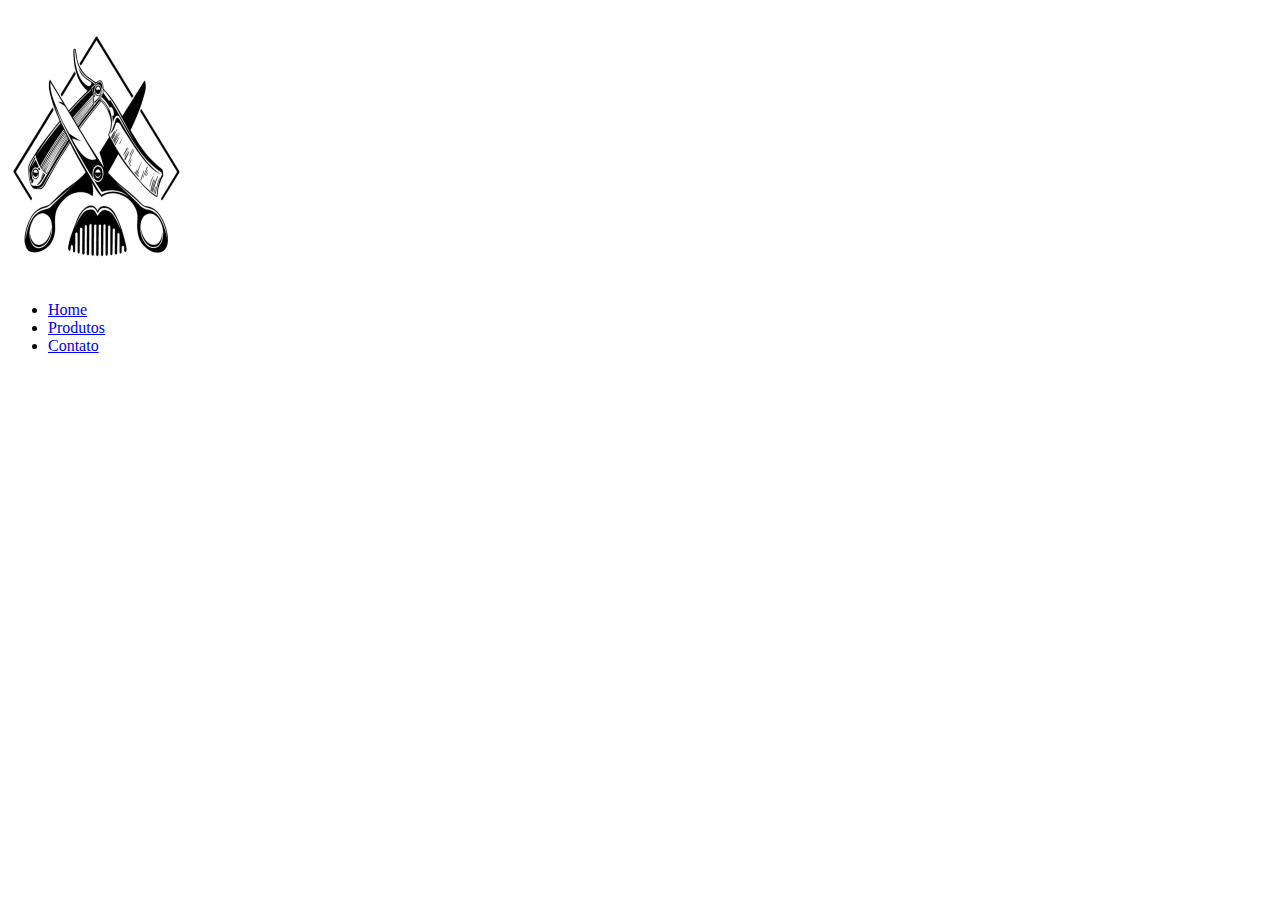
==== produtos.html @ a132b109 "Add files via upload" ====
<!DOCTYPE html>
<html lang="pt-br">
<head>
    <meta charset="UTF-8">
    <meta name="viewport" content="width=device-width, initial-scale=1.0">
    <title>Produtos - Barbearia Estácio</title>
    <link rel="stylesheet" href="/STYLES/produtos.css">
</head>

<body>

    <header>
        <h1><img src="./ASSETS/logoest.png" alt="logo"></h1>
        <ul>
            <li><a href="index.html">Home</a></li>
            <li><a href="produtos.html">Produtos</a></li>
            <li><a href="contato.html">Contato</a></li>
        </ul>
    </header>
    
</body>

</html>
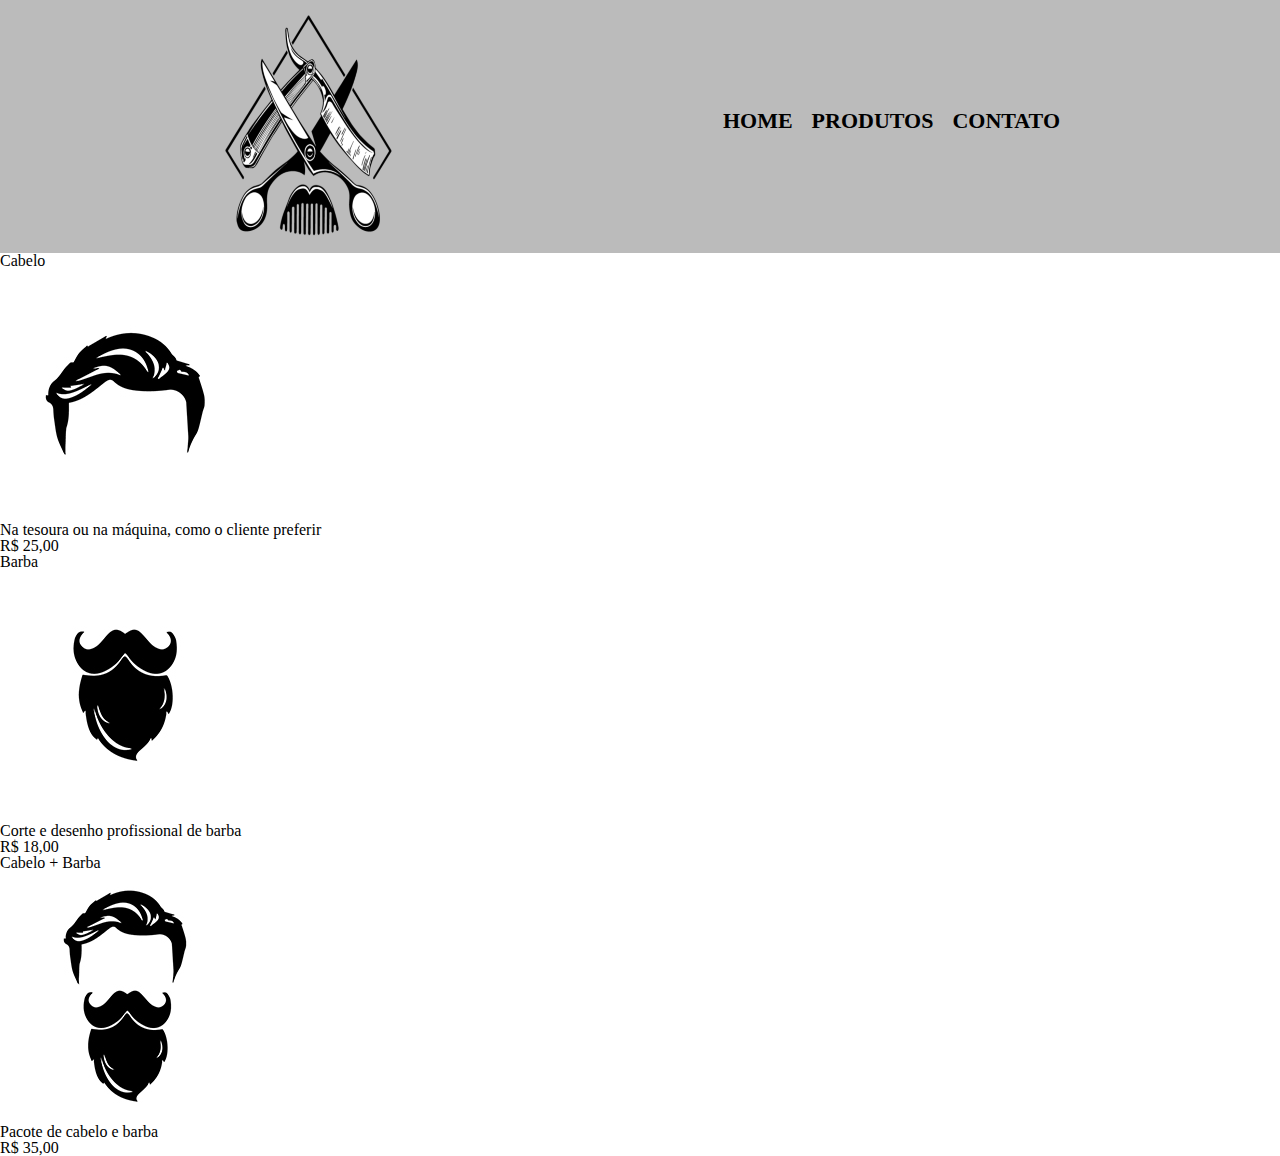
==== commit 4a6c8956: "Add files via upload" ====
--- a/produtos.html
+++ b/produtos.html
@@ -5,18 +5,46 @@
     <meta name="viewport" content="width=device-width, initial-scale=1.0">
     <title>Produtos - Barbearia Estácio</title>
     <link rel="stylesheet" href="/STYLES/produtos.css">
+    <link rel="stylesheet" href="/STYLES/reset.css">
 </head>
 
 <body>
 
     <header>
-        <h1><img src="./ASSETS/logoest.png" alt="logo"></h1>
+        <div class="caixa">
+            <h1><img src="./ASSETS/logoest.png" alt="logo"></h1>
+            <nav>
+                <ul>
+                    <li><a href="index.html">Home</a></li>
+                    <li><a href="produtos.html">Produtos</a></li>
+                    <li><a href="contato.html">Contato</a></li>
+                </ul>
+            </nav>
+        </div>
+    </header>
+
+    <main>
         <ul>
-            <li><a href="index.html">Home</a></li>
-            <li><a href="produtos.html">Produtos</a></li>
-            <li><a href="contato.html">Contato</a></li>
+            <li>
+                <h2>Cabelo</h2>
+                <img src="/ASSETS/Cabelo.jpg" alt="cabelo">
+                <p>Na tesoura ou na máquina, como o cliente preferir</p>
+                <p>R$ 25,00</p>
+            </li>
+            <li>
+                <h2>Barba</h2>
+                <img src="/ASSETS/barba.jpg" alt="barba">
+                <p>Corte e desenho profissional de barba</p>
+                <p>R$ 18,00</p>
+            </li>
+            <li>
+                <h2>Cabelo + Barba</h2>
+                <img src="/ASSETS/perfil.jpg" alt="Cabelo + Barba">
+                <p>Pacote de cabelo e barba</p>
+                <p>R$ 35,00</p>
+            </li>
         </ul>
-    </header>
+    </main>
     
 </body>
 
--- a/STYLES/produtos.css
+++ b/STYLES/produtos.css
@@ -0,0 +1,29 @@
+header {
+    background-color: #bbbbbb;
+    padding: 20px 0;
+}
+
+nav {
+    position: absolute;
+    top: 110px;
+    right: 0;
+}
+
+nav li {
+    display: inline;
+    margin: 0 0 0 15px;
+}
+
+nav a {
+    text-transform: uppercase;
+    color: #000000;
+    text-decoration: none;
+    font-weight: bold;
+    font-size: 22px;
+}
+
+.caixa {
+    position: relative;
+    width: 840px;
+    margin: 0 auto;
+}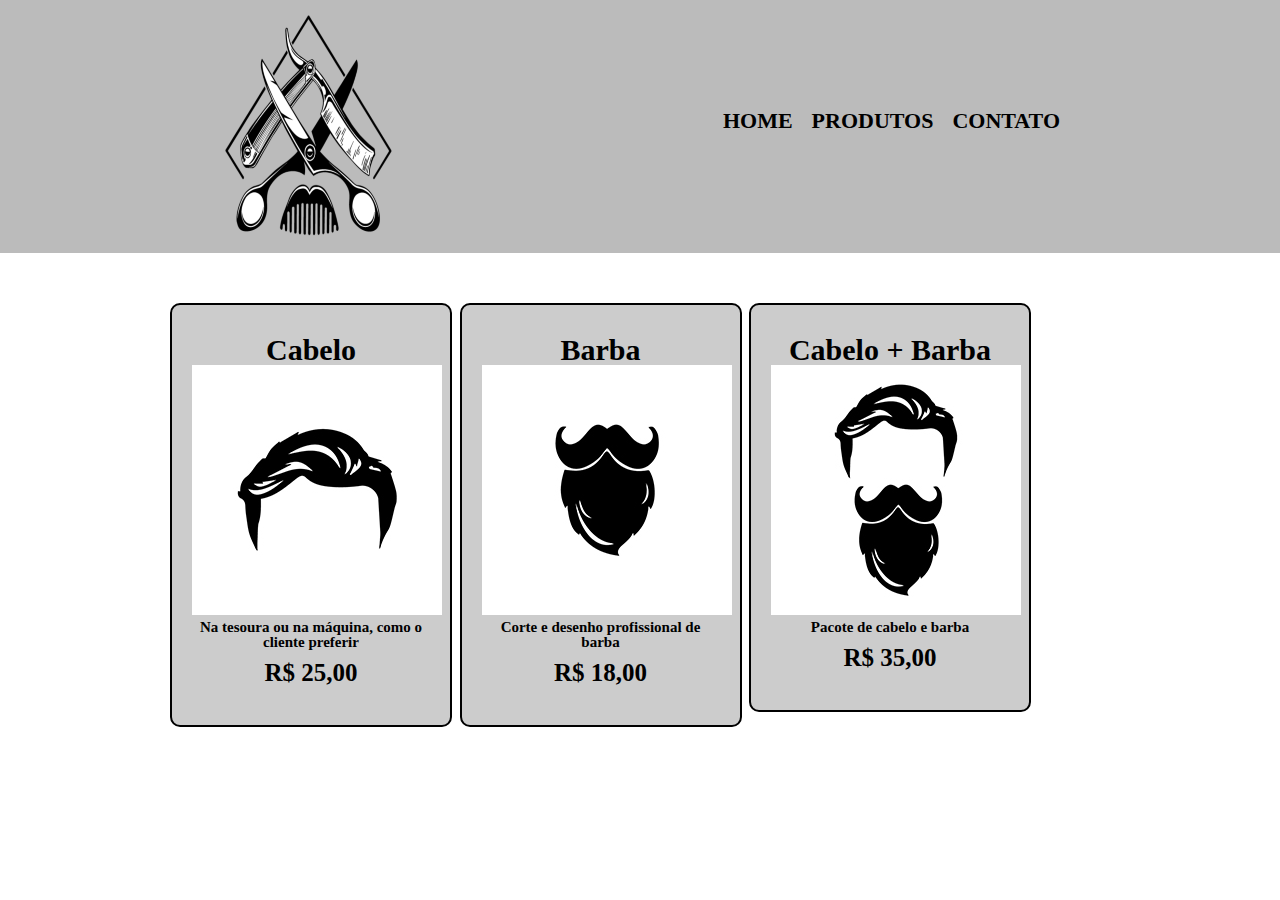
==== commit 82262601: "Add files via upload" ====
--- a/produtos.html
+++ b/produtos.html
@@ -24,25 +24,26 @@
     </header>
 
     <main>
-        <ul>
+        <ul class="produtos">
             <li>
                 <h2>Cabelo</h2>
                 <img src="/ASSETS/Cabelo.jpg" alt="cabelo">
-                <p>Na tesoura ou na máquina, como o cliente preferir</p>
-                <p>R$ 25,00</p>
+                <p class="produto-descricao">Na tesoura ou na máquina, como o cliente preferir</p>
+                <p class="produto-preco">R$ 25,00</p>
             </li>
             <li>
                 <h2>Barba</h2>
                 <img src="/ASSETS/barba.jpg" alt="barba">
-                <p>Corte e desenho profissional de barba</p>
-                <p>R$ 18,00</p>
+                <p class="produto-descricao">Corte e desenho profissional de barba</p>
+                <p class="produto-preco">R$ 18,00</p>
             </li>
             <li>
                 <h2>Cabelo + Barba</h2>
                 <img src="/ASSETS/perfil.jpg" alt="Cabelo + Barba">
-                <p>Pacote de cabelo e barba</p>
-                <p>R$ 35,00</p>
+                <p class="produto-descricao">Pacote de cabelo e barba</p>
+                <p class="produto-preco">R$ 35,00</p>
             </li>
+        
         </ul>
     </main>
     
--- a/STYLES/produtos.css
+++ b/STYLES/produtos.css
@@ -26,4 +26,40 @@
     position: relative;
     width: 840px;
     margin: 0 auto;
+}
+
+.produtos {
+    width: 940px;
+    margin: 0 auto;
+    padding: 50px 0;
+    font-size: 30px;
+    font-weight: bold;
+}
+
+.produtos li {
+    display: inline-block;
+    text-align: center;
+    width: 30%;
+    vertical-align: top;
+    background:#CCCCCC;
+    margin: 0 1 1.4%;
+    padding: 30px 20px;
+    box-sizing: border-box;
+    border: 2px #000000 solid;
+    border-radius: 10px;
+}
+
+.produto-preco {
+    font-size: 25px;
+    font-weight: bold;
+    margin: 10px;
+}
+
+.produto-descricao {
+    font-size: 15px;
+}
+
+nav a:hover {
+    color:#C78C19;
+    text-decoration: underline;
 }